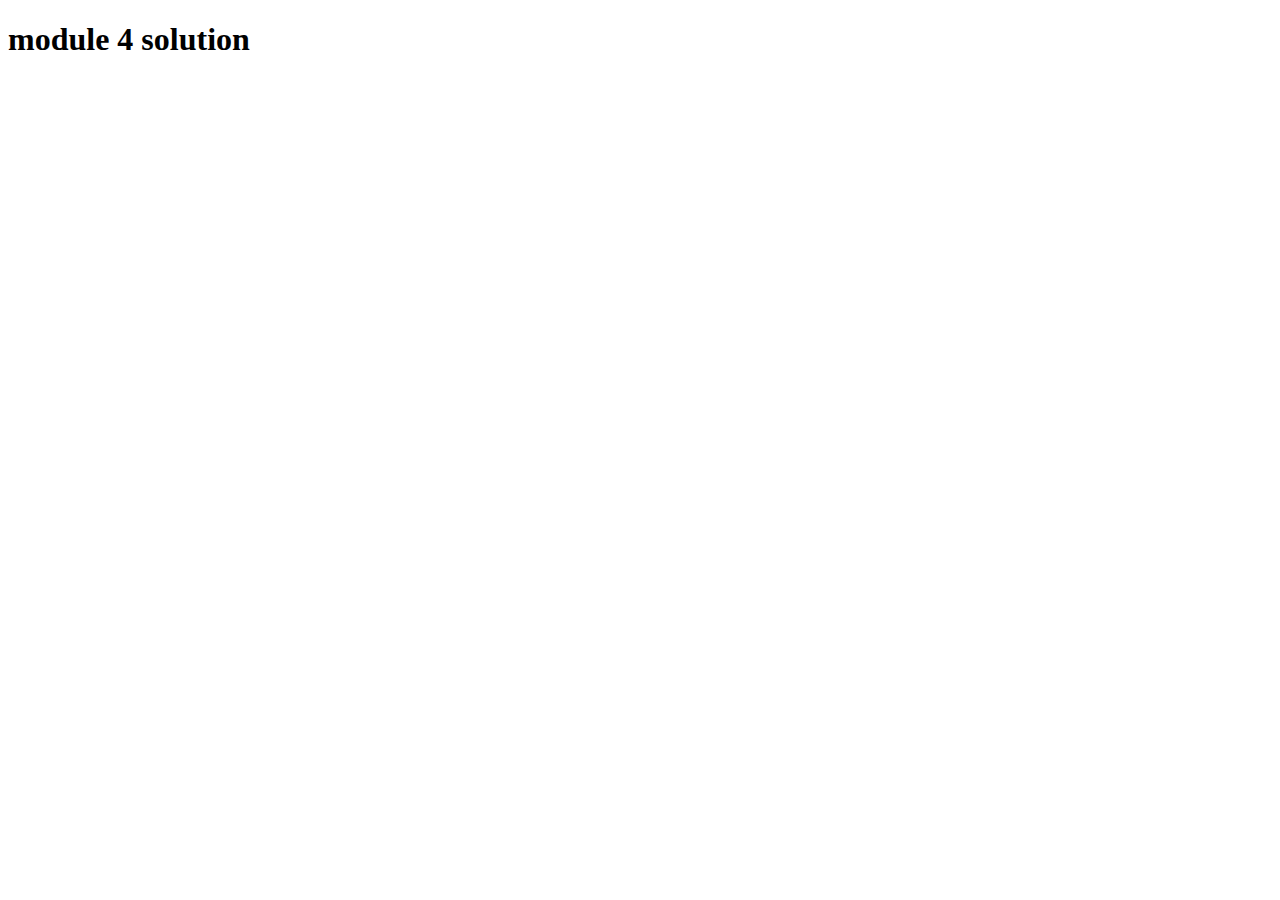
==== module4-solution/index.html @ e4dde972 "module-4." ====
<!DOCTYPE html>
<html>
<head>
  <meta charset="utf-8">
  <title>assignment for module-4 </title>
  <script>
  	var names = [];
  </script>
  <script src="SpeakHello.js"></script>
  <script src="SpeakGoodBye.js"></script>
  <script src="script.js"></script>
</head>
<body>
  <h1>  module 4  solution</h1>
</body>
</html>
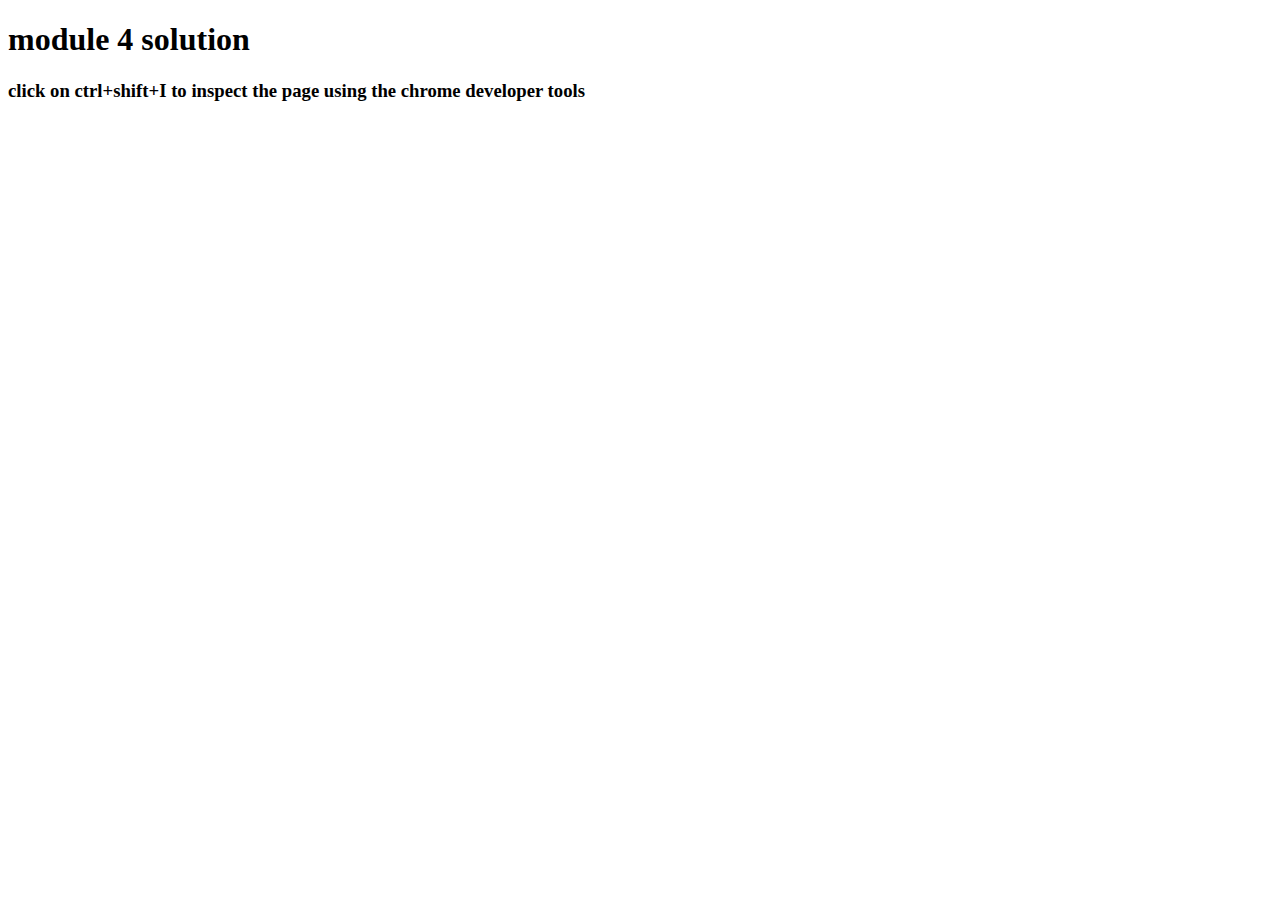
==== commit 213971f2: "module5." ====
--- a/module4-solution/index.html
+++ b/module4-solution/index.html
@@ -12,5 +12,6 @@
 </head>
 <body>
   <h1>  module 4  solution</h1>
+  <h3> click on ctrl+shift+I to inspect the page  using the chrome developer tools</h3>
 </body>
 </html>
